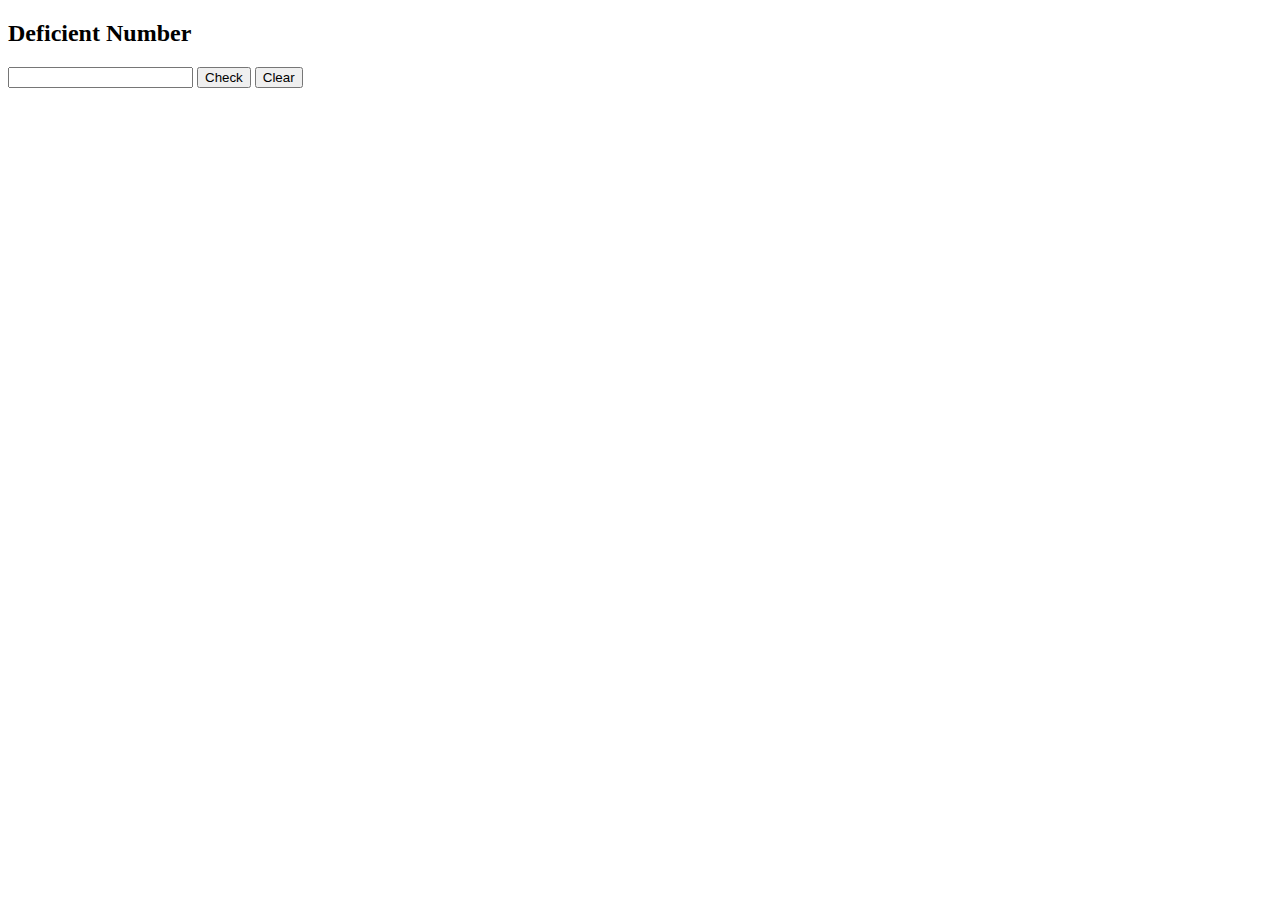
==== deficient-number/index.html @ a7e73876 "Adding Deificient Number" ====
<!DOCTYPE html>
<html lang="en">
<head>
    <meta charset="UTF-8">
    <meta name="viewport" content="width=device-width, initial-scale=1.0">
    <meta http-equiv="X-UA-Compatible" content="ie=edge">
    <title>Deficient Number</title>
    <script src="https://code.jquery.com/jquery-3.3.1.min.js" integrity="sha256-FgpCb/KJQlLNfOu91ta32o/NMZxltwRo8QtmkMRdAu8=" crossorigin="anonymous"></script>
    <link rel="stylesheet" href="css/style.css">
    </head>
    <body>
    <div>
    <h2>Deficient Number</h2>
    <input type="text" id="ipText">
    <button onclick="chekEasy()">Check</button>
    <button onclick="clearFields()">Clear</button>
    <strong><p id="opText"></p></strong>
    </div>
    <script src="js/deficient-easy.js"></script>
    <script src="js/deficient-medium.js"></script>
    <script src="js/deficient-hard.js"></script>
</body>
</html>
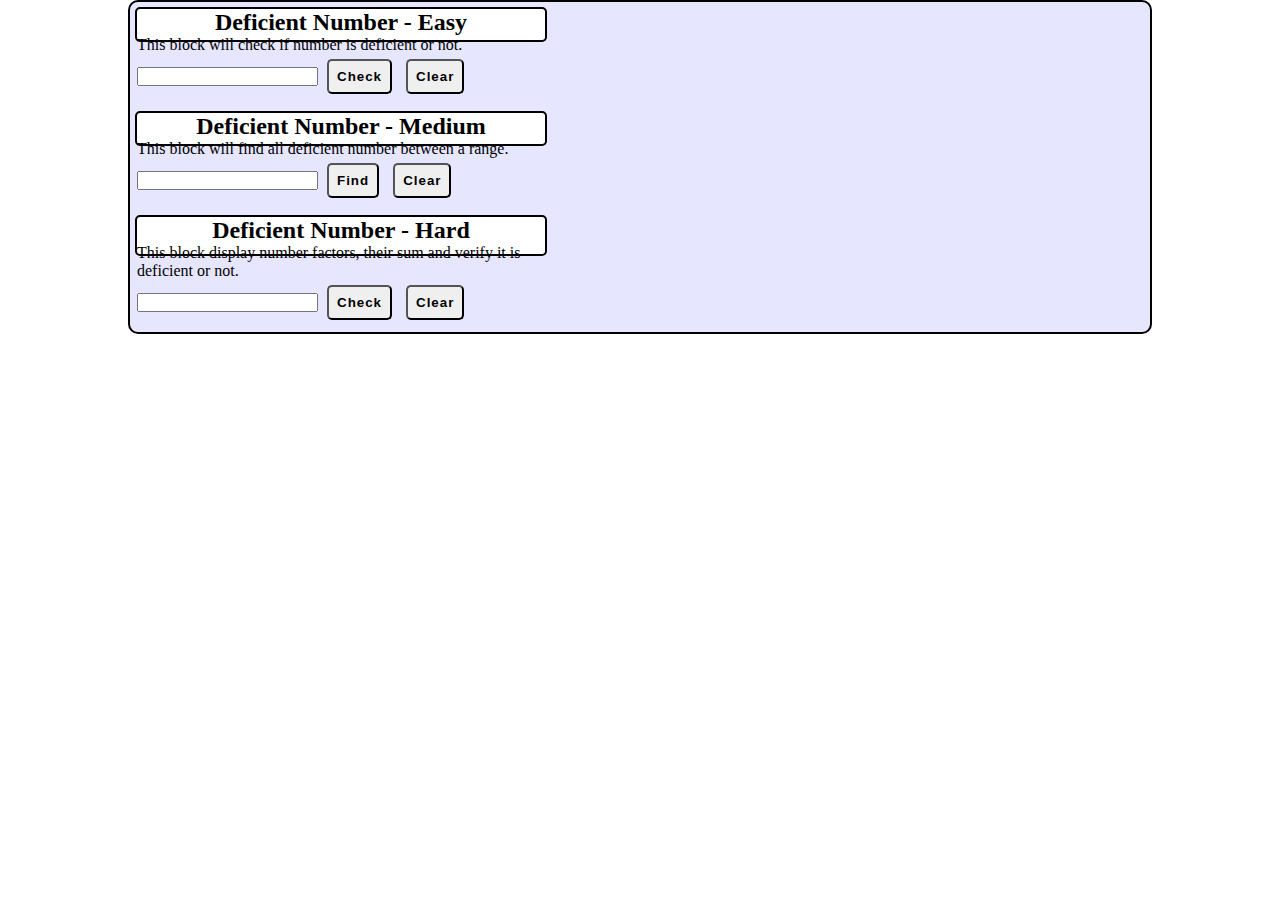
==== commit 1e45f114: "Added emrip number boilerplate" ====
--- a/deficient-number/index.html
+++ b/deficient-number/index.html
@@ -7,15 +7,35 @@
     <title>Deficient Number</title>
     <script src="https://code.jquery.com/jquery-3.3.1.min.js" integrity="sha256-FgpCb/KJQlLNfOu91ta32o/NMZxltwRo8QtmkMRdAu8=" crossorigin="anonymous"></script>
     <link rel="stylesheet" href="css/style.css">
-    </head>
-    <body>
-    <div>
-    <h2>Deficient Number</h2>
-    <input type="text" id="ipText">
-    <button onclick="chekEasy()">Check</button>
-    <button onclick="clearFields()">Clear</button>
-    <strong><p id="opText"></p></strong>
+</head>
+<body>
+    <div class="wrapper">
+        <div id="easy" class="deficient-div">
+            <h2>Deficient Number - Easy</h2>
+            <p>This block will check if number is deficient or not.</p>
+            <input type="text" id="ipText1">
+            <button onclick="validateDeficientNumber()">Check</button>
+            <button onclick="clearFields()">Clear</button>
+            <strong><p id="opText"></p></strong>
+        </div>
+        <div id="medium" class="deficient-div">
+            <h2>Deficient Number - Medium</h2>
+            <p>This block will find all deficient number between a range.</p>
+            <input type="text" id="ipText2">
+            <button onclick="findDeficientNumber()">Find</button>
+            <button onclick="clearFields()">Clear</button>
+            <strong><p id="opText"></p></strong>
+        </div>
+        <div id="hard" class="deficient-div">
+            <h2>Deficient Number - Hard</h2>
+            <p>This block display number factors, their sum and verify it is deficient or not.</p>
+            <input type="text" id="ipText3">
+            <button onclick="checkHard()">Check</button>
+            <button onclick="clearFields()">Clear</button>
+            <strong><p id="opText"></p></strong>
+        </div>
     </div>
+    
     <script src="js/deficient-easy.js"></script>
     <script src="js/deficient-medium.js"></script>
     <script src="js/deficient-hard.js"></script>
--- a/deficient-number/css/style.css
+++ b/deficient-number/css/style.css
@@ -0,0 +1,63 @@
+*{
+    padding: 0;
+    margin: 0;
+}
+
+body{
+    background: #fff;
+}
+
+.wrapper{
+    display: grid;
+    margin: auto;
+    border: 2px solid black;
+    height: 100%;
+    width: 80%;
+    background-color: #e6e6ff;
+    border-radius: 10px;
+    box-sizing: border-box;
+}
+
+.deficient-div{
+    height: 30%;
+    width: 40%;
+    background-color: #fff;
+    border: 2px solid black;
+    border-radius: 5px;
+    margin: 5px;
+}
+
+#easy{
+    
+}
+
+#medium{
+    
+}
+
+#hard{
+    
+}
+
+h2{
+    text-align: center;
+}
+
+#ipText{
+    font-size: 20px;
+    margin-left: 10%;
+    width: 50%;
+}
+
+button{
+    border-radius: 5px;
+    padding: 8px;
+    margin: 5px;
+    font-weight: bold;
+    letter-spacing: 1px;
+}  
+
+#opText{
+    text-align: center;
+    font-size: 25px;
+}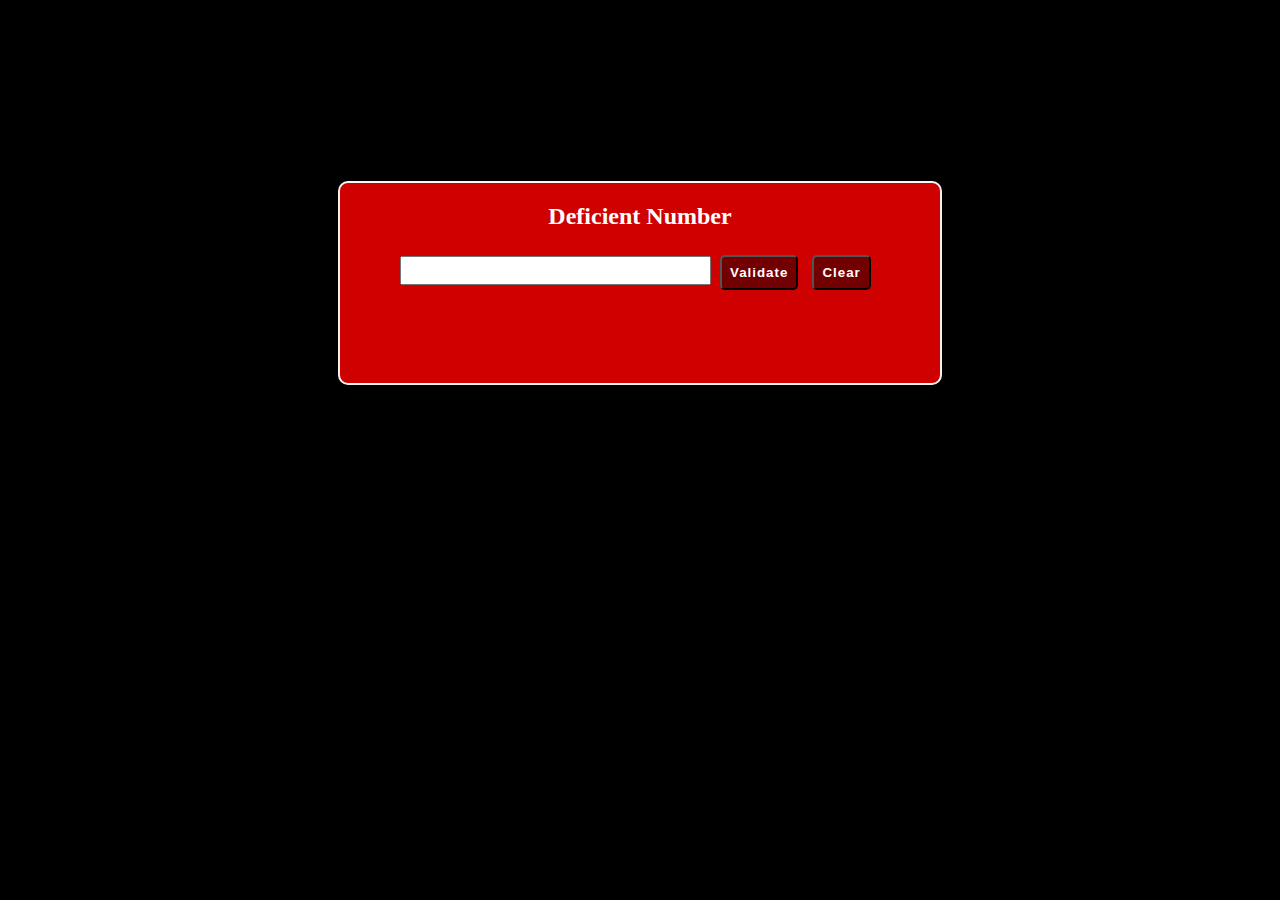
==== commit 71e4134d: "Updated deficient number" ====
--- a/deficient-number/index.html
+++ b/deficient-number/index.html
@@ -4,40 +4,22 @@
     <meta charset="UTF-8">
     <meta name="viewport" content="width=device-width, initial-scale=1.0">
     <meta http-equiv="X-UA-Compatible" content="ie=edge">
+    <!--Change title for new challenge-->
     <title>Deficient Number</title>
     <script src="https://code.jquery.com/jquery-3.3.1.min.js" integrity="sha256-FgpCb/KJQlLNfOu91ta32o/NMZxltwRo8QtmkMRdAu8=" crossorigin="anonymous"></script>
     <link rel="stylesheet" href="css/style.css">
 </head>
 <body>
-    <div class="wrapper">
-        <div id="easy" class="deficient-div">
-            <h2>Deficient Number - Easy</h2>
-            <p>This block will check if number is deficient or not.</p>
-            <input type="text" id="ipText1">
-            <button onclick="validateDeficientNumber()">Check</button>
+    <div id="outer">
+        <div id="inner">
+            <!--Change h2 for new challenge-->
+            <h2>Deficient Number</h2>
+            <input type="text" id="ipText" pattern="/^[0-9]{4}$/g">
+            <button onclick="clickFunction()">Validate</button>
             <button onclick="clearFields()">Clear</button>
             <strong><p id="opText"></p></strong>
-        </div>
-        <div id="medium" class="deficient-div">
-            <h2>Deficient Number - Medium</h2>
-            <p>This block will find all deficient number between a range.</p>
-            <input type="text" id="ipText2">
-            <button onclick="findDeficientNumber()">Find</button>
-            <button onclick="clearFields()">Clear</button>
-            <strong><p id="opText"></p></strong>
-        </div>
-        <div id="hard" class="deficient-div">
-            <h2>Deficient Number - Hard</h2>
-            <p>This block display number factors, their sum and verify it is deficient or not.</p>
-            <input type="text" id="ipText3">
-            <button onclick="checkHard()">Check</button>
-            <button onclick="clearFields()">Clear</button>
-            <strong><p id="opText"></p></strong>
-        </div>
+        </div>        
     </div>
-    
-    <script src="js/deficient-easy.js"></script>
-    <script src="js/deficient-medium.js"></script>
-    <script src="js/deficient-hard.js"></script>
+    <script src="js/app.js"></script>
 </body>
 </html>
--- a/deficient-number/css/style.css
+++ b/deficient-number/css/style.css
@@ -1,42 +1,23 @@
-*{
-    padding: 0;
-    margin: 0;
+body{
+    background-color: #000;
 }
 
-body{
-    background: #fff;
+#outer{    
+    position: relative;
+    background-color: #000;
+    height: 550px;
 }
 
-.wrapper{
-    display: grid;
+#inner{
+    position: absolute;
     margin: auto;
-    border: 2px solid black;
-    height: 100%;
-    width: 80%;
-    background-color: #e6e6ff;
+    top: 0; left: 0; bottom: 0; right: 0;
+    border: 2px solid rgb(252, 243, 243);
+    height: 200px;
+    width: 600px;    
+    background-color: #ce0000;
     border-radius: 10px;
-    box-sizing: border-box;
-}
-
-.deficient-div{
-    height: 30%;
-    width: 40%;
-    background-color: #fff;
-    border: 2px solid black;
-    border-radius: 5px;
-    margin: 5px;
-}
-
-#easy{
-    
-}
-
-#medium{
-    
-}
-
-#hard{
-    
+    color: #fff;
 }
 
 h2{
@@ -47,6 +28,7 @@
     font-size: 20px;
     margin-left: 10%;
     width: 50%;
+    padding-left: 5px;
 }
 
 button{
@@ -55,6 +37,9 @@
     margin: 5px;
     font-weight: bold;
     letter-spacing: 1px;
+    background-color: #720000;
+    color: #fff;
+    cursor: pointer;
 }  
 
 #opText{
